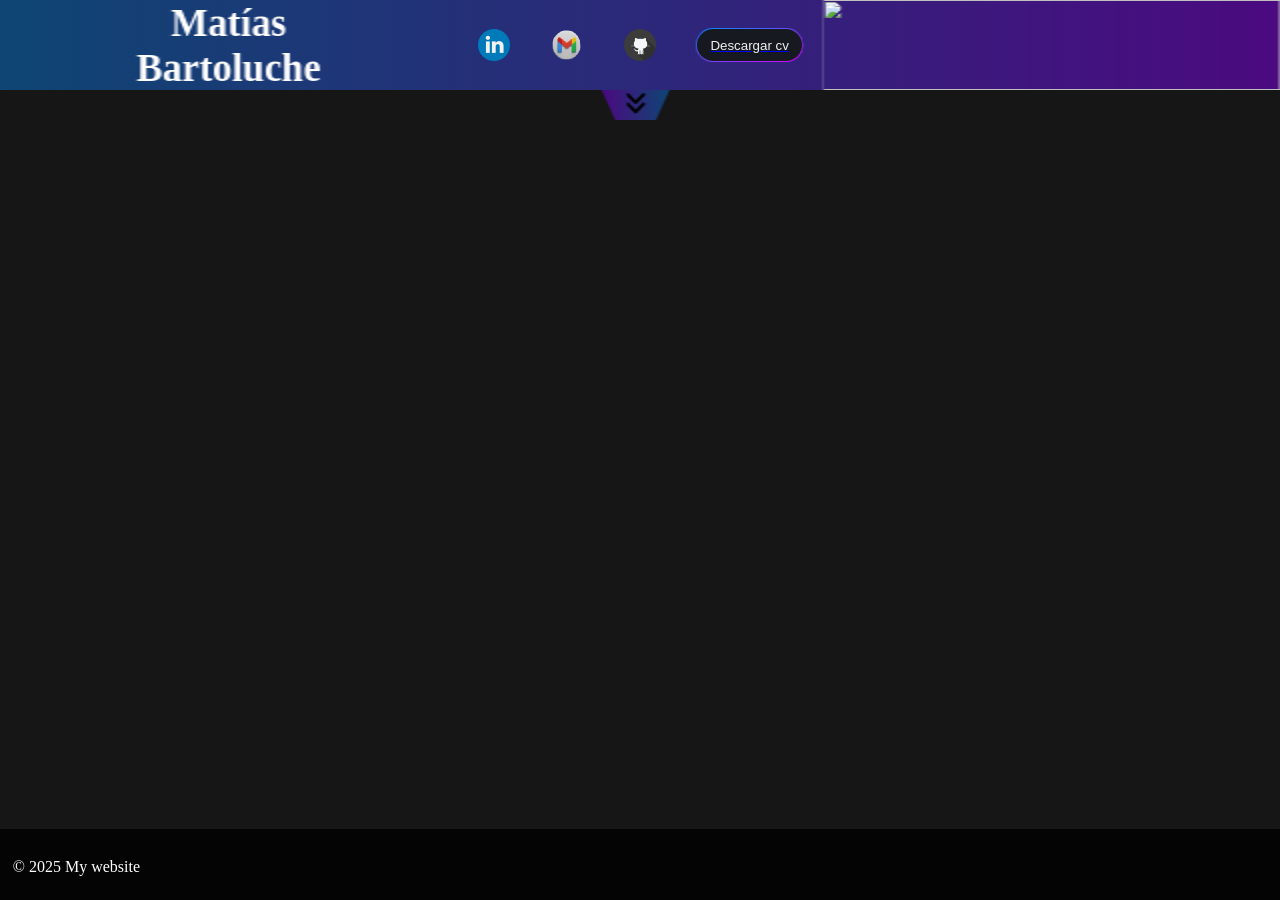
==== pages/info-principal.html @ f9188d18 "Agregando parrafo desafios tecnicos a la pagina info-principal.html" ====
<!DOCTYPE html>

<html>

<head>
    <meta charset="utf-8"/>
    <meta name="viewport" content="width=device-width, initial-scale=1.0"/>
    <link rel="icon" type="image/png" href="../img/dev.png">
    <title>Matiías Bartoluche</title>

    <!-- script necesario para evitar parmadeo de pagina
     y evitar visualizar la animacion del header al recargar pagina-->
    <script>
    (function() {
        const state = localStorage.getItem('pageState');

        if (state === 'open') {
            document.documentElement.classList.add('page-open');
        }
    })();
    </script>

    <link rel="stylesheet" href="../css/style.css">
    <script src="../js/script.js"></script>

    <!--
    <script src="https://cdn.counter.dev/script.js" data-id="0fc0c2cd-15ff-4a20-9af8-517675cfaf17" data-utcoffset="-3"></script>
    -->

    <!-- Supabase -->
    <script src="https://cdn.jsdelivr.net/npm/@supabase/supabase-js@2"></script>
</head>

<body id="body">
    <header-component id="main-header" class="header small-header">
        
    </header-component>

    <div id="toogle-tools"></div>

    <div id="main-container">
        <!--menu vertical -->
        <nav-component page="info-principal" id="main-menu" class="menu">

        </nav-component>

        <div id="section-container">
            <section class="section">
                <info-article class="info-article card-article"
                    title="Descripción"
                    color="bottom-orange"
                    description="Este espacio fue creado con el objetivo de presentar mi perfil, mis conocimientos y los proyectos en los que he trabajado a lo largo de mi formación y desarrollo profesional.<br><br> A continuación, se detallaran los aspectos de cómo fue creada esta página, las tecnologías utilizadas, la arquitectura de software, etc.">
                </info-article>

                <info-article class="info-article card-article"
                    title="Tecnologías"
                    color="bottom-blue"
                    description="La pagina en cuestión fue hecha con THML 5 para la estructura, CSS 3 para aplicar diferentes estilos y Javascript para la interacción con el usuario y algunos manejos de eventos.<br><br> La pagina se encuentra alojada en GitHub Pages, un servicio gratuito que permite publicar sitios web estáticos directamente desde sus repositorios. <br><br>Para la reutilización de la estructura, semántica y contenido de la página se utilizó Webcomponent. Por cada segmento de la pagina (como por ejemplo, cabecera, menú, artículos) se creó un archivo javascript que inserta dinámicamente la estructura que se requiera reutilizar.<br><br>De esta forma, los segmentos de la página se encuentran centralizados y facilita la aplicación de futuros cambios de estructura, contenido y estilos.">
                </info-article>

                <div class="section">
                    <dev-article
                        class="card-article dev-article glow-circle glow-sky"
                        image="../img/html.png"
                        title="HTML 5">
                    </dev-article>

                    <dev-article
                        class="card-article dev-article glow-circle glow-sky"
                        image="../img/css.png"
                        title="CSS 3">
                    </dev-article>

                    <dev-article
                        class="card-article dev-article glow-circle glow-sky"
                        image="../img/javascript.png"
                        title="JavaScript">
                    </dev-article>

                    <dev-article
                        class="card-article dev-article glow-circle glow-sky"
                        image="../img/github.png"
                        title="GitHub">
                    </dev-article>
                </div>

                <info-article class="info-article card-article"
                    title="Arquitectura"
                    color="bottom-sky"
                    description="Las estructuras HTML, los estilos CSS y los comportamientos con JavaScript se encuentran separados en diferentes archivos para facilitar la manipulación y modificación de dichas partes.<br><br>A su vez, los archivos se encuentran separados en diferentes directorios con la finalidad de agrupar archivos con las mismas extensiones en un solo lugar<br><br>El sistema de directorios es el siguiente:<br><br><img src=../img/directorio.png><br><br>index.html : Página principal del proyecto. <br><br>components : Carpeta que contiene los Webcomponent reutilizables para las diferentes paginas. <br><br>css : contiene los archivos de estilos de extensión .css para aplicar estilos a la página. <br><br>docs : carpeta que contiene los archivos descargables desde la pagina, por ejemplo, archivos de extensión .pdf<br><br>img : carpeta que contiene archivos de extensión .png utilizados como recursos para las páginas. <br><br>js :  carpeta que contiene scripts de extensión.js.<br><br>pages : contiene archivos de extensión .html, utilizados para navegar a diferentes contenidos dentro de la página principal.">
                </info-article> 

                <info-article class="info-article card-article"
                    title="Desafíos técnicos"
                    color="bottom-green"
                    description="Un sitio web debe mantener su estructura y estilos para todas sus páginas, la utilización de Webcomponent. Esto es importante ya que evita escribir código HTML una y otra vez en cada página. Webcomponet permite crear etiquetas HTML personalizables, las cuales se puede asignar nombre propio a cada nueva etiqueta como así también definir atributos propios de dichas etiquetas. .<br><br>Uno de los desafíos encontrados en la utilización de Webcomponent es justamente la definición los nombres de las etiquetas para mantener el código HTML de forma semántica y fácil de leer. .<br><br>Otro aspecto a tener en cuenta fueron los atributos personalizables de las etiquetas definidas anteriormente, ya que se tiene que definir qué aspectos del componente serán estáticos y cuales otros serán dinámicos, estos últimos recibirán de forma dinámica los datos y recursos necesarios para su construcción a partir de los atributos a definir.">
                </info-article>  

<!--
                <info-article class="info-article card-article"
                    title="Tecnologías"
                    color="bottom-blue"
                    description="">
                </info-article>                
-->

            </section>
        </div>
    </div>

    <footer class="footer">
        <p>&copy; 2025 My website</p>
    </footer>

    <script type="module" src="../components/header.js"></script>
    <script type="module" src="../components/nav.js"></script>
    <script type="module" src="../components/dev_article.js"></script>
    <script type="module" src="../components/info_article.js"></script>
</body>

</html>
---- css/style.css ----
:root{
    --tran-fast: 0.5s ease all;
    --tran-medium: 1.5s ease all;
    --tran-slow: 3s ease all;
    --black-primary: #161616;
    --black-button: #161a20;
    --black-article: #333;
    --black-transparent: rgba(0, 0, 0, 0.8);
    --white-color: #f0f0f0;
    --border-radius-article: 12px;
}

html {
    scroll-behavior: smooth;
}

body{
    margin: 0;
    width: 100%;
    display: flex;
    flex-wrap: wrap;
    background-color: var(--black-primary);
}

/* ################################### estilos generales ###################################*/

/* botones de linkedin, mail y github */
.social-media-button{
    width: 64px;
    height: 64px;
    border-radius: 50px;
    border: 0;
    position: relative;
    display: flex;
    justify-content: center;
    align-items: center;
    /*transition: width 0.5s ease, height 0.5s ease;*/
}

.social-media-button::after{
    content: '';
    position: absolute;
    height: 107%; /* agrandar width y height para que linear-gradient sobresalga por detras del boton*/
    width: 102%;
    border-radius: 1000px;
    background-image: linear-gradient(to bottom right, #008cff, #e100ff);
    z-index: -1; /* este contenedor aparecera detras del boton */
    opacity: 0;
}

.social-media-button img{
    width: 100%;
    position: relative;
    z-index: 1;
}

.social-media-button:hover::after{
    opacity: 1;
}

/* efectos neon */

.neon-white::after{
    content: '';
    position: absolute;
    height: 107%; /* agrandar width y height para que linear-gradient sobresalga por detras del boton*/
    width: 102%;
    border-radius: 1000px;
    background-image: var(--white-color);
    z-index: -1; /* este contenedor aparecera detras del boton */
    opacity: 0;
}

.neon-white img{
    width: 100%;
    position: relative;
    z-index: 1;
}

.neon-white:hover::after{
    opacity: 1;
}

/* capa superior, botones inicialmente en negro */
.custom-button{
    padding: 1em 2em;
    background-color: var(--black-button);
    border: none;
    color: var(--white-color);
    border-radius: 1000px;
    position: relative;
    display: flex;
    justify-content: center;
    align-items: center;
    transition: width 0.5s ease, height 0.5s ease;
    text-decoration: none;
}

/* capa inferior, para que el boton simule un border con linear-gradient */
.custom-button::after{
    content: '';
    position: absolute;
    height: 107%; /* agrandar width y height para que linear-gradient sobresalga por detras del boton*/
    width: 102%;
    border-radius: 1000px;
    background-image: linear-gradient(to bottom right, #008cff, #e100ff);
    z-index: -1; /* este contenedor aparecera detras del boton */
}

.custom-button:hover{
    z-index: 1; /* para visualizar todo el boton con linear-gradient */
    box-shadow: 40px 0 100px #008cff, -40px 0 100px #e100ff;

}

/* efecto luz neon*/
.light-button:hover{
    box-shadow: 40px 0 100px #008cff, -40px 0 100px #e100ff;
}

/*############################ estilos elementos luminosos ############################*/

.glow-element::after{
    content: "";
    z-index: -1;
    position: absolute;
    width: 100%;
    height: 100%;
    background-color: var(--black-article);
    left: 0;
    top: 0;
    border-radius: 10px;
}

.glow-element::before{
    content: "";
    position: absolute;
    background-image: linear-gradient(45deg ,#ff0000 ,#ff7300 
                                    ,#fffb00 ,#48ff00 ,#00ffd5
                                    ,#002bff ,#ff00c8, #ff0000 );
    top: -2px;
    left: -2px;
    background-size: 600%;
    z-index: -1;
    width: calc(100% + 4px);
    height: calc(100% + 4px);
    filter: blur(8px);
    animation: glowing 20s linear infinite;
    transition: opacity 0.5s ease-in-out;
    border-radius: 10px;
    opacity: 0;
}

@keyframes glowing{
    0%{background-position: 0 0;}
    50%{background-position: 400% 0;}
    100%{background-position: 0 0;}
}

.transparent-element:active::after{
    background: transparent;
}

.transparent-element:active{
    color: #000;
    font-weight: bold;
}

/*################################# estilos elementos glow-red #############################*/

@property --angle{
    syntax: "<angle>";
    initial-value: 0deg;
    inherits: false;
}

/*glow-circle hace alusion a la animacion, gira en circulos*/
/*glow-circle es la clase que deberá adquirir el elemento html*/
.glow-circle::after, .glow-circle::before{
    content: '';
    position: absolute;
    width: 100%;
    height: 100%;
    top: 50%;
    left: 50%;
    translate: -50% -50%; /* centra el cuadro rojo*/
    z-index: -1; /* cuadro rojo por debajo*/
    padding: 3px;
    border-radius: 10px;
    animation: 3s spin linear infinite;
    opacity: 0;
}

@keyframes spin{
    from{
        --angle: 0deg;
    }
    to{
        --angle: 360deg;
    }
}

/*################################### Estilos de diferentes efectos glow ##################*/
/* clases que le dan colores a los bordes de los elementos que adquieran glow-circle*/
/* naranja de una linea de contorno */
.glow-orange:hover::before{
    background-image: conic-gradient(from var(--angle), transparent, orange);
    opacity: 1;
    filter: blur(0.5rem);
}

/* rojo de dos lineas de contorno */
.glow-blue:hover::before{
    background-image: conic-gradient(from var(--angle), transparent, #2294D4, transparent,
                                                        #2294D4, transparent);
    opacity: 1;
    filter: blur(0.5rem);
}

/* celeste de tres lineas de contorno */
.glow-sky:hover::before{
    background-image: conic-gradient(from var(--angle), transparent,#00ffd5, transparent,
                                                        #00ffd5, transparent,#00ffd5, transparent);
    opacity: 1;
    filter: blur(0.5rem);
}

.glow-green:hover::before{
    background-image: conic-gradient(from var(--angle), transparent,#00FF56, transparent,
                                                        #00FF56, transparent,#00FF56,
                                                        transparent, #00FF56);
    opacity: 1;
    filter: blur(0.5rem);
}

.glow-white:hover::before{
    background-image: conic-gradient(from var(--angle), transparent, var(--white-color), transparent,
                                                        var(--white-color), transparent, var(--white-color),
                                                        transparent, var(--white-color));
    opacity: 1;
    filter: blur(0.5rem); 
}

/* multicolor */
.glow-rainbow:hover::before{
    background-image: conic-gradient(from var(--angle) ,#ff0000 ,#ff7300 
                                    ,#fffb00 ,#48ff00 ,#00ffd5
                                    ,#002bff ,#ff00c8, #ff0000 );
    opacity: 1;
    filter: blur(0.5rem);
}

/* efecto luz neon intermitente */
.glow-white-infinite{
    animation: neonWhite 2s infinite;
}

@keyframes neonWhite {
    0%, 100% {
        filter: drop-shadow(0 0 8px white);
    }
    50% {
        filter: drop-shadow(0 0 0px white);
    }
}
/*#################################### estilos para header #################################*/
.header{
    width: 100%;
    height: 100vh;
    color: white;
    z-index: 100;/* situado por arriba de los demas elementos*/
    position: fixed;
    top: 0;
    left: 0;
    background: linear-gradient(to right, #0e4674, #4b0a80);
    transform: scaleY(1);
    transform-origin: top;
    transition: transform 0.6s cubic-bezier(0.65, 0, 0.35, 1);
}

.header-inner{
    transform: scaleY(1);
    transform-origin: top;
    transition: transform 0.6s cubic-bezier(0.65, 0, 0.35, 1);
}



.header-container{
    width: 100%;
    height: 100vh;
    display: flex;
    flex-direction: column;
}

/* contenedor de titulo, subtitulo y botones de redes sociales */
.title{
    width: 100%;
    height: 40vh;
    flex: 1 1 50%; /* Base 50%, crece y se achica */
    display: flex;
    flex-direction: column;
    justify-content: space-evenly;
} 

.title h1 {
    font-size: 3em;
    margin: 0;
    width: 100%;
    text-align: center;
}

.title h2 {
    font-size: 1.5em;
    margin: 0.5em 0 0;
    width: 100%;
    text-align: center;
}

/* contenedor de botones */
.contact-buttons{
    width: 50%;
    height: 10vh;
    display: flex;
    flex-direction: row;
    justify-content: space-evenly;
    align-items: center;
    transition: none;
}

/* contenedor de imagen */
.image-header{
    width: 100%;
    height: 45vh;
    flex: 1 1 50%; /* Base 50%, crece y se achica */
}

.image-header img {
    width: 100%;
    height: 100%;
    object-fit: cover; /* Ajusta la imagen para llenar su contenedor */
}

/* contenedor botones de redes sociales */
.button-container{
    width: 100%;
}

/* contewnedor de los botones de abrir y cerrar pagina */
.trapecio-wrapper{
    position: relative;
    left: 47%;
    width: 10%;
    height: 5%;
}

/* estilos aplicados al boton */
.open-page, .close-page {
    z-index: 0;
    border: none;
    padding: 0 25px 0 25px;
    color: white;
    font-size: 18px;
    font-weight: bold;
    text-align: center;
    cursor: pointer;
    border: none;
    background: linear-gradient(to left, #0e4674, #4b0a80);
}

/* boton forma trapecio */
.open-page{
    position: relative;
    clip-path: polygon(20% 0%, 80% 0%, 100% 100%, 0% 100%);
}

/* boton forma trapecio invertido */
.close-page{
    position: relative;
    clip-path: polygon(0% 0%, 100% 0%, 80% 100%, 20% 100%);
}

/* visualizacion y ubicacion del boton abrir pagina */
#trapecio-open{
    bottom: 0;
}

/* boton cerrar oculto */
#trapecio-close{
    display: none;
    bottom: 0;
}

#trapecio-close img{
    height: 25px;
}

/* ####################### estilos para header cuando se abre la persiana #################### */

/* cuando el header se achica */
.header.small-header .header-inner{
    transform: scaleY(10); /* inverso de 0.1 */
}

/* ocultar boton de abrir pagina*/
.header.small-header #trapecio-open{
    display: none;
}

/* mostrar boton cerrar pagina */
.header.small-header #trapecio-close{
    display: block;
}

/* animaciones del header, agrega clase ".small-header" desde js y cambia estilos */ 
.header.small-header{
    transform: scaleY(0.1); /* equivalente visual a 10vh */
    flex-direction: row;
    flex-wrap: wrap;
}

.header.small-header .header-container{
    height: 10vh;
    display: flex;
    flex-direction: row;
}

.header.small-header .title{
    width: 30%;
    height: 10vh;
    align-items: center;
    font-size: small;
}

.header.small-header .title h1{
    width: 60%;
    max-height: fit-content;
}

.header.small-header .title h2{
    display: none;
}

.header.small-header .contact-buttons{
    transition: none;
    width: 40%;
    display: flex;
    flex-wrap: wrap;
    justify-content: space-around;
    align-content: space-around;
}

.header.small-header .social-media-button{
    width: 32px;
    height: 32px;
}

.header.small-header #cv{
    height: 32px;
    padding: 1em;
}

.header.small-header .image-header{
    width: 30%;
    height: 10vh;
}

/* ############################ estilos parte central de la pagina ######################### */

/* contenedor central*/
#main-container{
    width: 100%;
    height: auto;
    position: relative;
    top: 10vh;
    left: 0;
    padding-bottom: 10vh; /* 5% del alto del footer + 1% del padding superior e inferior del footer + 1% para separarlo un poco mas*/
    display: none;
}

/* agrandar la parte principal */
#main-container.expand{
    display: block;
}

/* menu vertical de navegacion*/
.menu{
    width: 100%;
    min-height: 5vh;
    display: flex;
    flex-wrap: wrap;
    align-content: center;
    background-color: var(--black-transparent);
    position: sticky;
    top: 10vh;
    padding-top: 2vh;
    margin: 0;
    z-index: 90;
}

.menu ul{
    width: 100%;
    margin: 0;
    padding: 0;
    display: flex;
    flex-wrap: wrap;
    list-style: none;
    justify-content: space-around;
    align-items: center;
}

.menu ul li{
    text-align: center;
    list-style: none;
    margin: 0;
    padding: 0;
    display: flex;
}

.menu ul li:hover{
    background-color: #223755;
}

.menu ul li a{
    position: relative;
    display: flex;
    justify-content: center;
    align-items: center;
    width: 100%;
    height: 100%;
    padding: 10px 20px;
    color: var(--white-color);
    text-decoration: none;
}

.menu ul li a::after {
    content: "";
    position: absolute;
    bottom: 0;
    left: 50%;
    width: 0%;
    height: 2px;
    background-color: var(--white-color);
    transition: width 0.3s ease;
    transform: translateX(-50%);
}

.menu ul li a:hover::after {
    width: 100%;
}

#section-container{
    width: 100%;
}

/* seccion principal */
.section{
    width: 100%;
    display: flex;
    flex-wrap: wrap;
    justify-content: space-evenly;
    align-items: stretch;
    scroll-margin-top: 10vh;
    padding-top: 4vh;
}

.section h1{
    width: 100%;
    text-align: center;
    color: #f0f0f0;
}

/*################################ card-article styles ######################*/

/* estilos para las standar-article */
standar-article{
    width: 29%;
    padding: 1%;
    margin: 1%;
}

/* estilos que utilizaran todos los article */
.card-article{
    background-color: var(--black-article);
    border-radius: var(--border-radius-article);
    color: var(--white-color);
    position: relative;
    display: flex;
    flex-wrap: wrap;
    justify-content: space-evenly;
    align-items: center;
}

.card-article h2{
    width: 100%;
    text-align: center;
}

.info-container{
    width: 100%;
    display: flex;
    flex-wrap: wrap;
    align-items: center;
}

.info-container img{
    width: 28%;
    padding: 1%;
    height: fit-content;
}

.info-container p{
    width: 68%;
    margin: 1%;
    text-align: justify;
}

.info-container h3{
    font-size: medium;
    width: 68%;
    margin: 1%;
    text-align: center;
}

/* estilos articulos de skills */
.dev-article{
    flex-direction: column;
    justify-content: center;
    width: 128px;
    position: relative;
    margin: 1%;
    padding: 1%;
}

.dev-article p{
    text-align: center;
}

/* estilos articulos de proyectos */
.card-proyect{
    width: 30%;
    background-color: var(--black-article);
    border-radius: var(--border-radius-article);
    color: var(--white-color);
    margin: 1%;
    position: relative;
    display: flex;
    flex-wrap: wrap;
    align-items: start;
    justify-content: center;
}

.card-proyect .img-content{
    width: 100%;
    padding-bottom: 1em;
    margin: 0;
}

.card-proyect .img-content img{
    width: 100%;
    height: 230px;
    border-radius: var(--border-radius-article) var(--border-radius-article) 0 0; /* esquinas superiores redondeadas*/
}

.card-proyect h2{
    width: 100%;
    text-align: center;
    margin: 0;
}

.card-proyect p{
    width: 100%;
    margin: 0;
    padding: 1em;
    text-align: justify;
}

/* estilos para el div que contiene los keyworld referentes a las tecnologias del proyecto */
.keyworlds{
    width: 100%;
    display: flex;
    flex-wrap: wrap;
    justify-content: space-around;
    margin-bottom: 2%;
}

.keyworlds .keys{
    width: 27%;
}

.keyworlds p{
    width: auto;
    padding: 1%;
    margin-top: 1%;
    text-align: center;
    border-radius: 5px;
}

.html{
    background-color: #F54927;
}

.css{
    background-color: #27B0F5;
    color: #000;
}

.javascript{
    background-color: #CBF73E;
    color: #000;
}

/* contenedor de botones del articulo de proyecto*/
.proyect-buttons{
    width: 100%;
    display: flex;
    flex-wrap: wrap;
    justify-content: space-around;
    padding-bottom: 1em;
}

/* aplicado a cada boton del articulo de proyecto */
.proyect-buttons a{
    width: 30%;
    display: flex;
    flex-wrap: wrap;
    align-items: center;
    border-radius: 20px;
    padding: 1%;
    background-color: var(--black-button);
    cursor: pointer;
}

/* aplicado al icono del boton */
.proyect-buttons a img{
    width: 30%; /* ancho necesaro para que el <p> pueda ubicarse a la derecha */
    max-width: 32px; /* ancho maximo */
}

/* aplicado al texto del boton */
.proyect-buttons a p{
    width: 70%;
    padding: 0;
    text-align: center;
}

/* estilos para articulos informativos */
.info-article{
    width: 80%;
    padding: 1%;
    margin: 1%;
}

.info-article h1{
    margin-bottom: 0;
    text-align: left;
}

.info-article img{
  display: block;
  margin-left: auto;
  margin-right: auto;
  width: 30%; /* Ajusta el tamaño según necesites */
}

/* estilos de colores para el subrayyadode titulos, primero debe usarse
    .bottom-color y luego .neon-bottom
*/
.bottom-orange{
    background: linear-gradient(90deg, #fccc74, #ff7300 , #fccc74, #ff7300);
}

.bottom-blue{
    background: linear-gradient(90deg, #2294D4, #006097 , #2294D4, #006097);
}

.bottom-sky{
    background: linear-gradient(90deg, #00ffd5, #00705e , #00ffd5, #00705e);
}

.bottom-green{
    background: linear-gradient(90deg, #00FF56, #009431 , #00FF56, #009431);
}

.bottom-white{
    background: linear-gradient(90deg, #fccc74, #ffffff , #fccc74, #ffffff);
}

.neon-bottom{
    width: 100%;
    height: 5px;
    margin: 0;
    padding: 0;
    border-radius: 5px;
    background-size: 300% 100%;
    animation: neonBottom 3s linear infinite;
}

@keyframes neonBottom{
  0% {background-position: 0% 0;}
  100% {background-position: 100% 0;}
}

/* estils para la pagina warning.html */
.warning-article{
    width: 50%;
}

.warning-article img{
    width: 25%;
}

.warning-article p{
    width: 100%;
    font-size: large;
    text-align: center;
}

.warning-article a{
    padding: 0;
    margin: 0;
    width: 50%;
}

/* ############################# estilos para el formulario de comentarios ################## */
.comment-container{
    width: 80%;
    color: var(--white-color);
    display: flex;
    flex-wrap: wrap;
    justify-content: space-between;
}

.comment-container h2{
    width: 100%;
}

.form-comment{
    width: 100%;
    display: flex;
    flex-wrap: wrap;
    justify-content: space-between;
    align-items: center;
    background-color: var(--black-article);
    border-radius: 20px;
    padding: 1%;
    z-index: 0;
}

.form-comment label, .form-comment input, .form-comment textarea{
    margin: 1%;
    border-radius: 10px;
}

.new-comment{
    width: 70%;
    height: 50px;
}

.comments{
    width: 100%;
}

.comment{
    margin-top: 1%;
    margin-bottom: 1%;
    display: flex;
    flex-wrap: wrap;
    border-radius: var(--border-radius-article);
}

.par{
    background-color: var(--black-article);
}

.comment img{
    width: 20%;
}

.content{
    width: 80%;
}

.user-info{
    width: 100%;
    display: flex;
    flex-wrap: wrap;
    justify-content: space-between;
}

.user-info p{
    text-align: center;
}

.text-comment{
    width: 98%;
    padding: 1%;
}

/* ################################ estilos footer ################################# */
.footer{
    width: 100%;
    height: 5vh;
    background-color: var(--black-transparent);
    color: white;
    margin: 0;
    padding: 1%;
    position: fixed;
    bottom: 0;
    z-index: 90;
}
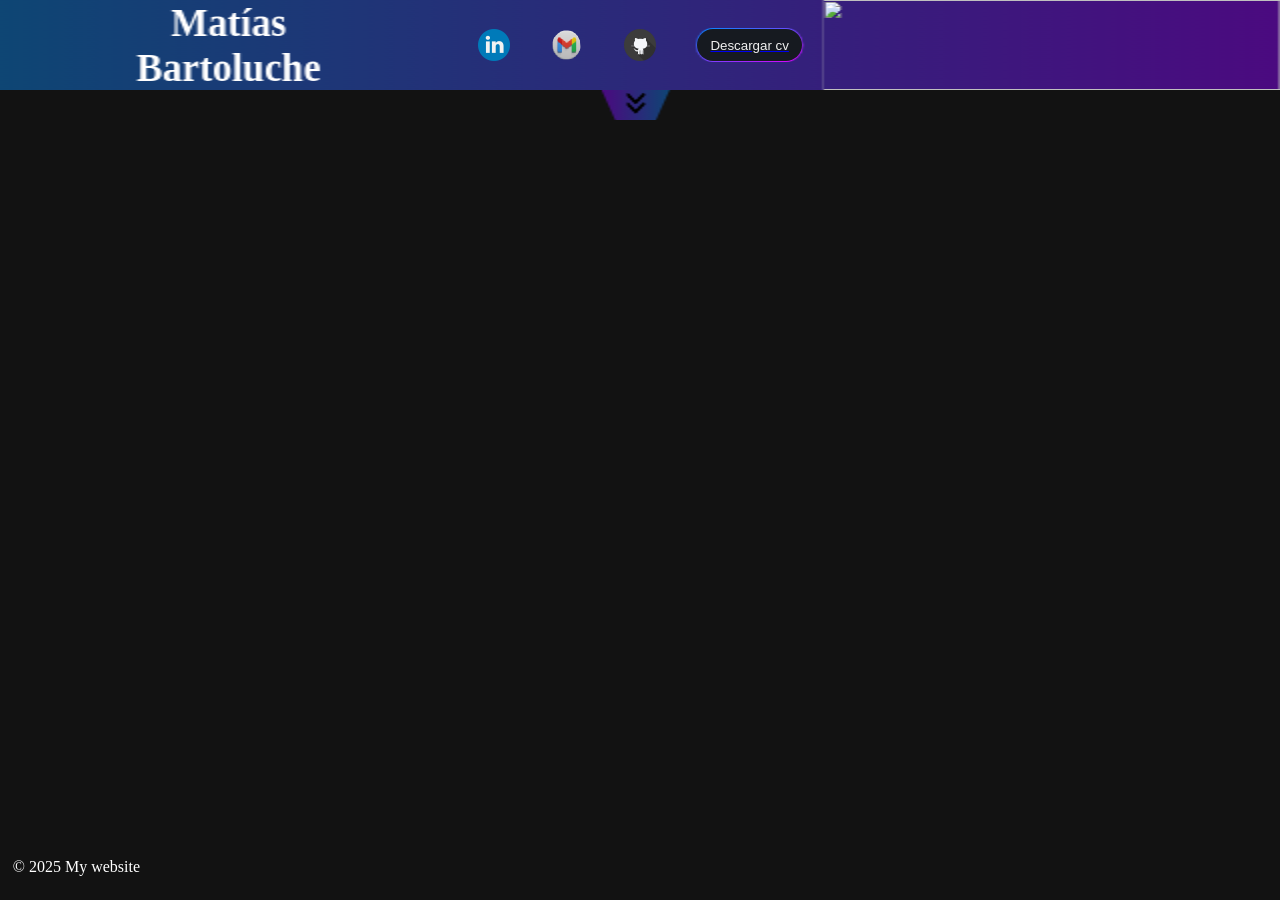
==== commit f2706769: "Aplicando el component toggle-switch en la pagina info-principal-html" ====
--- a/pages/info-principal.html
+++ b/pages/info-principal.html
@@ -36,74 +36,80 @@
         
     </header-component>
 
-    <div id="toogle-tools"></div>
-
     <div id="main-container">
         <!--menu vertical -->
-        <nav-component page="info-principal" id="main-menu" class="menu">
+        <nav-component
+            page="info-principal"
+            id="main-menu" class="menu"
+            links='[{"name": "Descripción" ,"link": "#descripcion"},
+                    {"name": "Tecnologías" ,"link": "#tecnologias"},
+                    {"name": "Arquitectura" ,"link": "#arquitectura"},
+                    {"name": "Desafíos técnicos" ,"link": "#desafios"},
+                    {"name": "Aprendizaje" ,"link": "#aprendizaje"},
+                    {"name": "Página principal" ,"link": "../index.html"}]'>
+        </nav-component>
 
-        </nav-component>
+        <div class="tools">
+            <div class="div-toggle">
+                <toggle-switch class="dark-toggle" type="dark">
+                    
+                </toggle-switch>
+            </div>
+        </div>
 
         <div id="section-container">
             <section class="section">
-                <info-article class="info-article card-article"
+                <info-article class="info-article card-article" id="descripcion"
                     title="Descripción"
                     color="bottom-orange"
                     description="Este espacio fue creado con el objetivo de presentar mi perfil, mis conocimientos y los proyectos en los que he trabajado a lo largo de mi formación y desarrollo profesional.<br><br> A continuación, se detallaran los aspectos de cómo fue creada esta página, las tecnologías utilizadas, la arquitectura de software, etc.">
                 </info-article>
 
-                <info-article class="info-article card-article"
+                <info-article class="info-article card-article" id="tecnologias"
                     title="Tecnologías"
                     color="bottom-blue"
                     description="La pagina en cuestión fue hecha con THML 5 para la estructura, CSS 3 para aplicar diferentes estilos y Javascript para la interacción con el usuario y algunos manejos de eventos.<br><br> La pagina se encuentra alojada en GitHub Pages, un servicio gratuito que permite publicar sitios web estáticos directamente desde sus repositorios. <br><br>Para la reutilización de la estructura, semántica y contenido de la página se utilizó Webcomponent. Por cada segmento de la pagina (como por ejemplo, cabecera, menú, artículos) se creó un archivo javascript que inserta dinámicamente la estructura que se requiera reutilizar.<br><br>De esta forma, los segmentos de la página se encuentran centralizados y facilita la aplicación de futuros cambios de estructura, contenido y estilos.">
                 </info-article>
 
                 <div class="section">
-                    <dev-article
-                        class="card-article dev-article glow-circle glow-sky"
+                    <dev-article class="card-article dev-article glow-circle glow-sky"
                         image="../img/html.png"
                         title="HTML 5">
                     </dev-article>
 
-                    <dev-article
-                        class="card-article dev-article glow-circle glow-sky"
+                    <dev-article class="card-article dev-article glow-circle glow-sky"
                         image="../img/css.png"
                         title="CSS 3">
                     </dev-article>
 
-                    <dev-article
-                        class="card-article dev-article glow-circle glow-sky"
+                    <dev-article class="card-article dev-article glow-circle glow-sky"
                         image="../img/javascript.png"
                         title="JavaScript">
                     </dev-article>
 
-                    <dev-article
-                        class="card-article dev-article glow-circle glow-sky"
+                    <dev-article class="card-article dev-article glow-circle glow-sky"
                         image="../img/github.png"
                         title="GitHub">
                     </dev-article>
                 </div>
 
-                <info-article class="info-article card-article"
+                <info-article class="info-article card-article" id="arquitectura"
                     title="Arquitectura"
                     color="bottom-sky"
                     description="Las estructuras HTML, los estilos CSS y los comportamientos con JavaScript se encuentran separados en diferentes archivos para facilitar la manipulación y modificación de dichas partes.<br><br>A su vez, los archivos se encuentran separados en diferentes directorios con la finalidad de agrupar archivos con las mismas extensiones en un solo lugar<br><br>El sistema de directorios es el siguiente:<br><br><img src=../img/directorio.png><br><br>index.html : Página principal del proyecto. <br><br>components : Carpeta que contiene los Webcomponent reutilizables para las diferentes paginas. <br><br>css : contiene los archivos de estilos de extensión .css para aplicar estilos a la página. <br><br>docs : carpeta que contiene los archivos descargables desde la pagina, por ejemplo, archivos de extensión .pdf<br><br>img : carpeta que contiene archivos de extensión .png utilizados como recursos para las páginas. <br><br>js :  carpeta que contiene scripts de extensión.js.<br><br>pages : contiene archivos de extensión .html, utilizados para navegar a diferentes contenidos dentro de la página principal.">
                 </info-article> 
 
-                <info-article class="info-article card-article"
+                <info-article class="info-article card-article" id="desafios"
                     title="Desafíos técnicos"
                     color="bottom-green"
                     description="Un sitio web debe mantener su estructura y estilos para todas sus páginas, la utilización de Webcomponent. Esto es importante ya que evita escribir código HTML una y otra vez en cada página. Webcomponet permite crear etiquetas HTML personalizables, las cuales se puede asignar nombre propio a cada nueva etiqueta como así también definir atributos propios de dichas etiquetas. .<br><br>Uno de los desafíos encontrados en la utilización de Webcomponent es justamente la definición los nombres de las etiquetas para mantener el código HTML de forma semántica y fácil de leer. .<br><br>Otro aspecto a tener en cuenta fueron los atributos personalizables de las etiquetas definidas anteriormente, ya que se tiene que definir qué aspectos del componente serán estáticos y cuales otros serán dinámicos, estos últimos recibirán de forma dinámica los datos y recursos necesarios para su construcción a partir de los atributos a definir.">
                 </info-article>  
 
-<!--
-                <info-article class="info-article card-article"
-                    title="Tecnologías"
-                    color="bottom-blue"
-                    description="">
-                </info-article>                
--->
-
+                <info-article class="info-article card-article" id="aprendizaje"
+                    title="Aprendizaje"
+                    color="bottom-white"
+                    description="Este proyecto me permitió aplicar y ampliar mi criterio sobre UI (user interface) y UX (user experience). La navegabilidad de la pagina, sus estructuras y sus paletas de colores.<br><br>Amplar conocimientos y utilización de repositorios como GitHub, permitiendo dividir el proyecto en diferentes branch para trabajar de forma separada los aspectos del proyecto.<br><br>También permitió aplicar y comprender la utilización de Webcomponent, permitiendo que el proyecto sea mas modular, escalable y mantenible.">
+                </info-article> 
             </section>
         </div>
     </div>
@@ -114,6 +120,7 @@
 
     <script type="module" src="../components/header.js"></script>
     <script type="module" src="../components/nav.js"></script>
+    <script type="module" src="../components/toggle_switch.js"></script>
     <script type="module" src="../components/dev_article.js"></script>
     <script type="module" src="../components/info_article.js"></script>
 </body>
--- a/css/style.css
+++ b/css/style.css
@@ -5,11 +5,40 @@
     --black-primary: #161616;
     --black-button: #161a20;
     --black-article: #333;
-    --black-transparent: rgba(0, 0, 0, 0.8);
+
     --white-color: #f0f0f0;
     --border-radius-article: 12px;
 }
 
+/* estilos pagina dark */
+.dark-theme {
+    --background-color: #121212;
+    --text-color: white;
+    --background-nav: #000000cc;
+    --background-toggle : white;
+    --toggle-color: black;
+    --background-article: #333;
+    --text-article: white;
+    --text-h1: white;
+}
+
+/* estilos pagina light */
+.light-theme {
+    --background-color: #d8d8d8;
+    --text-color: black;
+    --background-nav: #000000;
+    --background-toggle : #000000cc;
+    --toggle-color: white;
+    --background-article: #5c5c5c;
+    --text-article: white;
+    --text-h1: black;
+}
+
+/* sombreado para artiuculos em modo light */
+.light-theme .card-article{
+    box-shadow: 0px 8px 16px rgba(0, 0, 0, 1);
+}
+
 html {
     scroll-behavior: smooth;
 }
@@ -19,7 +48,8 @@
     width: 100%;
     display: flex;
     flex-wrap: wrap;
-    background-color: var(--black-primary);
+    background-color: var(--background-color);
+    color: var(--text-color);
 }
 
 /* ################################### estilos generales ###################################*/
@@ -483,6 +513,24 @@
     display: block;
 }
 
+/* ############################ estilos parte central de la pagina ######################### */
+
+/* contenedor central*/
+#main-container{
+    width: 100%;
+    height: auto;
+    position: relative;
+    top: 10vh;
+    left: 0;
+    padding-bottom: 10vh; /* 5% del alto del footer + 1% del padding superior e inferior del footer + 1% para separarlo un poco mas*/
+    transition: all 0.5s ease;
+    display: none;
+}
+
+#main-container.animated-container{
+    display: block;
+}
+
 /* menu vertical de navegacion*/
 .menu{
     width: 100%;
@@ -490,7 +538,7 @@
     display: flex;
     flex-wrap: wrap;
     align-content: center;
-    background-color: var(--black-transparent);
+    background-color: var(--background-nav);
     position: sticky;
     top: 10vh;
     padding-top: 2vh;
@@ -549,6 +597,108 @@
     width: 100%;
 }
 
+
+/*############################# estilos para la seccion toogle y paleta de colores ######### */
+.tools{
+    width: 40%;
+    margin-left: auto;
+    display: flex;
+    flex-wrap: wrap;
+    position: sticky;
+    top: 17%;
+    right: 0;
+    background: transparent;
+    z-index: 90;
+}
+
+.div-toogle, .div-dalton{
+    width: 100%;
+    display: flex;
+    justify-content: center;
+}
+
+.div-toogle div{
+    width: 50%;
+    display: flex;
+    justify-content: center;
+}
+
+/* etilos para label class switch */
+.switch{
+    position: relative;
+    display: inline-block;
+    width: 80px;
+    height: 40px;
+    background-color: var(--background-toggle);
+    border-radius: 40px;
+    cursor: pointer;
+    display: flex;
+}
+/* luego de presionar el switch */
+.switch::after{
+    content: '';
+    position: absolute;
+    width: 30px;
+    height: 30px;
+    background-color: var(--toggle-color);
+    border-radius: 30px;
+    left: 5px;
+    top: 5px;
+    transition: all 0.5s;
+}
+
+/* aplica a cualquier checkbox relacionado conun label class switch */
+input[type='checkbox']:checked + .switch::after{
+    transform: translateX(40px); /* desliza el circulo al otro extremo */
+    background-color: var(--toggle-color);
+}
+
+input[type='checkbox']:checked + .switch{
+    background-color: var(--background-toggle); /* cambia el color del switch */
+}
+
+/* oculta la caja de seleccion del checkbox */
+.offscreen{
+    display: none;
+}
+
+svg{
+    width: 30px;
+    padding: 5px;
+}
+
+.sun-toggle{
+    fill: var(--toggle-color);
+}
+
+.moon-toggle{
+    fill: var(--toggle-color);
+}
+
+.div-dalton div{
+    width: 33%;
+    margin: 0;
+    padding: 0;
+    display: flex;
+    justify-content: center;
+}
+
+.protanopia{
+    background-color: #DDAA33;
+    color:#004488;
+}
+
+.deuteranopia{
+    background-color: #058ed9;
+    color: #ff934f;
+}
+
+.tritanopia{
+    background-color: #D55E00;
+    color: #009E73;
+}
+
+
 #section-container{
     width: 100%;
 }
@@ -567,7 +717,7 @@
 .section h1{
     width: 100%;
     text-align: center;
-    color: #f0f0f0;
+    color: var(--text-h1);
 }
 
 /*################################ card-article styles ######################*/
@@ -581,14 +731,18 @@
 
 /* estilos que utilizaran todos los article */
 .card-article{
-    background-color: var(--black-article);
+    background-color: var(--background-article);
     border-radius: var(--border-radius-article);
-    color: var(--white-color);
+    color: var(--text-article);
     position: relative;
     display: flex;
     flex-wrap: wrap;
     justify-content: space-evenly;
     align-items: center;
+}
+
+.card-article h1{
+    color: var(--text-article);
 }
 
 .card-article h2{
@@ -749,6 +903,7 @@
     width: 80%;
     padding: 1%;
     margin: 1%;
+    scroll-margin-top: 18vh;
 }
 
 .info-article h1{
@@ -783,7 +938,7 @@
 }
 
 .bottom-white{
-    background: linear-gradient(90deg, #fccc74, #ffffff , #fccc74, #ffffff);
+    background: linear-gradient(90deg, #494949, #ffffff , #494949, #ffffff);
 }
 
 .neon-bottom{
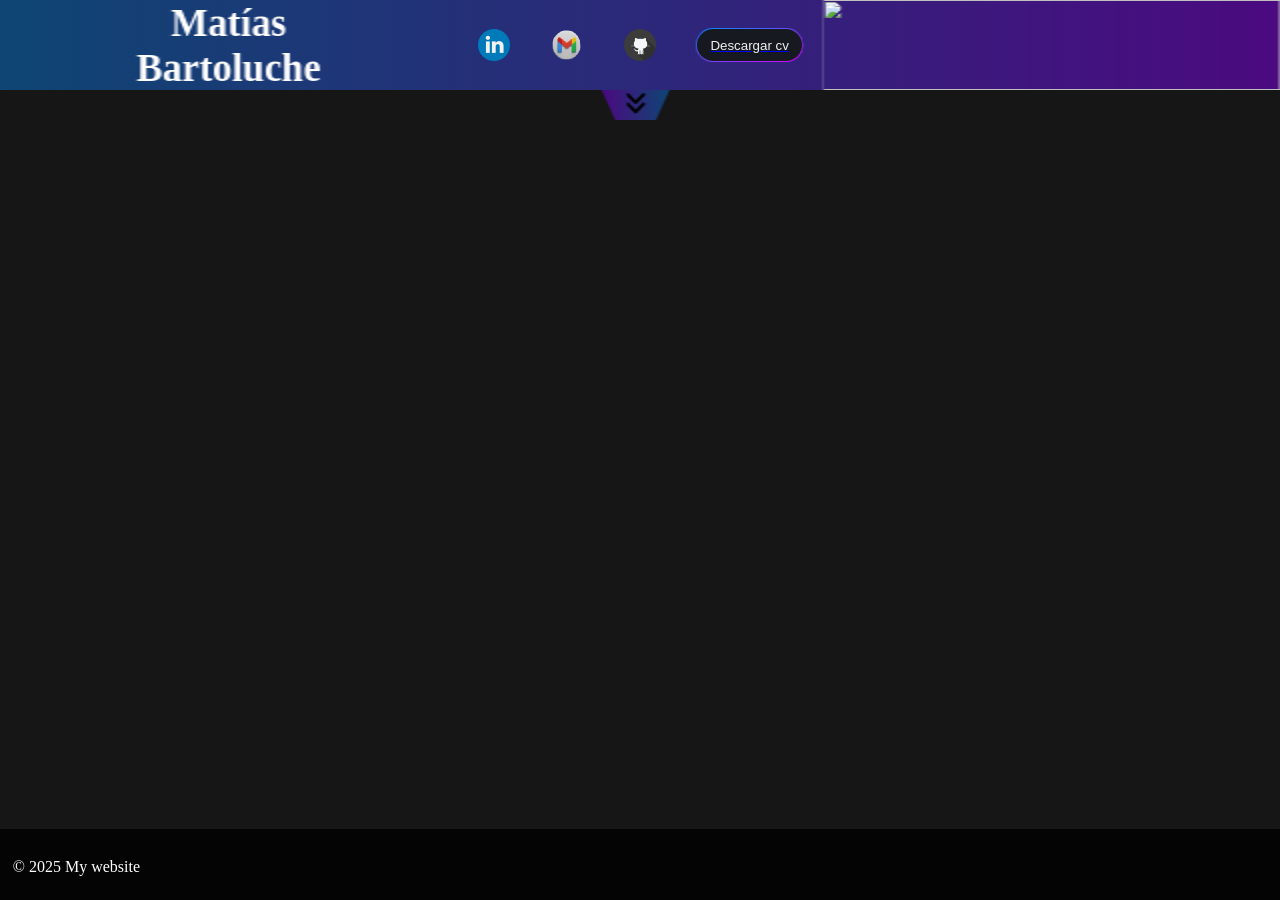
==== commit f4a88d96: "Agregando estilos al div dev-section de las paginas de detalles de cada proyecto" ====
--- a/pages/info-principal.html
+++ b/pages/info-principal.html
@@ -36,6 +36,8 @@
         
     </header-component>
 
+    <div id="toogle-tools"></div>
+
     <div id="main-container">
         <!--menu vertical -->
         <nav-component
@@ -48,14 +50,6 @@
                     {"name": "Aprendizaje" ,"link": "#aprendizaje"},
                     {"name": "Página principal" ,"link": "../index.html"}]'>
         </nav-component>
-
-        <div class="tools">
-            <div class="div-toggle">
-                <toggle-switch class="dark-toggle" type="dark">
-                    
-                </toggle-switch>
-            </div>
-        </div>
 
         <div id="section-container">
             <section class="section">
@@ -71,7 +65,7 @@
                     description="La pagina en cuestión fue hecha con THML 5 para la estructura, CSS 3 para aplicar diferentes estilos y Javascript para la interacción con el usuario y algunos manejos de eventos.<br><br> La pagina se encuentra alojada en GitHub Pages, un servicio gratuito que permite publicar sitios web estáticos directamente desde sus repositorios. <br><br>Para la reutilización de la estructura, semántica y contenido de la página se utilizó Webcomponent. Por cada segmento de la pagina (como por ejemplo, cabecera, menú, artículos) se creó un archivo javascript que inserta dinámicamente la estructura que se requiera reutilizar.<br><br>De esta forma, los segmentos de la página se encuentran centralizados y facilita la aplicación de futuros cambios de estructura, contenido y estilos.">
                 </info-article>
 
-                <div class="section">
+                <div class="dev-section">
                     <dev-article class="card-article dev-article glow-circle glow-sky"
                         image="../img/html.png"
                         title="HTML 5">
@@ -120,7 +114,6 @@
 
     <script type="module" src="../components/header.js"></script>
     <script type="module" src="../components/nav.js"></script>
-    <script type="module" src="../components/toggle_switch.js"></script>
     <script type="module" src="../components/dev_article.js"></script>
     <script type="module" src="../components/info_article.js"></script>
 </body>
--- a/css/style.css
+++ b/css/style.css
@@ -5,40 +5,11 @@
     --black-primary: #161616;
     --black-button: #161a20;
     --black-article: #333;
-
+    --black-transparent: rgba(0, 0, 0, 0.8);
     --white-color: #f0f0f0;
     --border-radius-article: 12px;
 }
 
-/* estilos pagina dark */
-.dark-theme {
-    --background-color: #121212;
-    --text-color: white;
-    --background-nav: #000000cc;
-    --background-toggle : white;
-    --toggle-color: black;
-    --background-article: #333;
-    --text-article: white;
-    --text-h1: white;
-}
-
-/* estilos pagina light */
-.light-theme {
-    --background-color: #d8d8d8;
-    --text-color: black;
-    --background-nav: #000000;
-    --background-toggle : #000000cc;
-    --toggle-color: white;
-    --background-article: #5c5c5c;
-    --text-article: white;
-    --text-h1: black;
-}
-
-/* sombreado para artiuculos em modo light */
-.light-theme .card-article{
-    box-shadow: 0px 8px 16px rgba(0, 0, 0, 1);
-}
-
 html {
     scroll-behavior: smooth;
 }
@@ -48,8 +19,7 @@
     width: 100%;
     display: flex;
     flex-wrap: wrap;
-    background-color: var(--background-color);
-    color: var(--text-color);
+    background-color: var(--black-primary);
 }
 
 /* ################################### estilos generales ###################################*/
@@ -513,24 +483,6 @@
     display: block;
 }
 
-/* ############################ estilos parte central de la pagina ######################### */
-
-/* contenedor central*/
-#main-container{
-    width: 100%;
-    height: auto;
-    position: relative;
-    top: 10vh;
-    left: 0;
-    padding-bottom: 10vh; /* 5% del alto del footer + 1% del padding superior e inferior del footer + 1% para separarlo un poco mas*/
-    transition: all 0.5s ease;
-    display: none;
-}
-
-#main-container.animated-container{
-    display: block;
-}
-
 /* menu vertical de navegacion*/
 .menu{
     width: 100%;
@@ -538,7 +490,7 @@
     display: flex;
     flex-wrap: wrap;
     align-content: center;
-    background-color: var(--background-nav);
+    background-color: var(--black-transparent);
     position: sticky;
     top: 10vh;
     padding-top: 2vh;
@@ -597,108 +549,6 @@
     width: 100%;
 }
 
-
-/*############################# estilos para la seccion toogle y paleta de colores ######### */
-.tools{
-    width: 40%;
-    margin-left: auto;
-    display: flex;
-    flex-wrap: wrap;
-    position: sticky;
-    top: 17%;
-    right: 0;
-    background: transparent;
-    z-index: 90;
-}
-
-.div-toogle, .div-dalton{
-    width: 100%;
-    display: flex;
-    justify-content: center;
-}
-
-.div-toogle div{
-    width: 50%;
-    display: flex;
-    justify-content: center;
-}
-
-/* etilos para label class switch */
-.switch{
-    position: relative;
-    display: inline-block;
-    width: 80px;
-    height: 40px;
-    background-color: var(--background-toggle);
-    border-radius: 40px;
-    cursor: pointer;
-    display: flex;
-}
-/* luego de presionar el switch */
-.switch::after{
-    content: '';
-    position: absolute;
-    width: 30px;
-    height: 30px;
-    background-color: var(--toggle-color);
-    border-radius: 30px;
-    left: 5px;
-    top: 5px;
-    transition: all 0.5s;
-}
-
-/* aplica a cualquier checkbox relacionado conun label class switch */
-input[type='checkbox']:checked + .switch::after{
-    transform: translateX(40px); /* desliza el circulo al otro extremo */
-    background-color: var(--toggle-color);
-}
-
-input[type='checkbox']:checked + .switch{
-    background-color: var(--background-toggle); /* cambia el color del switch */
-}
-
-/* oculta la caja de seleccion del checkbox */
-.offscreen{
-    display: none;
-}
-
-svg{
-    width: 30px;
-    padding: 5px;
-}
-
-.sun-toggle{
-    fill: var(--toggle-color);
-}
-
-.moon-toggle{
-    fill: var(--toggle-color);
-}
-
-.div-dalton div{
-    width: 33%;
-    margin: 0;
-    padding: 0;
-    display: flex;
-    justify-content: center;
-}
-
-.protanopia{
-    background-color: #DDAA33;
-    color:#004488;
-}
-
-.deuteranopia{
-    background-color: #058ed9;
-    color: #ff934f;
-}
-
-.tritanopia{
-    background-color: #D55E00;
-    color: #009E73;
-}
-
-
 #section-container{
     width: 100%;
 }
@@ -717,7 +567,7 @@
 .section h1{
     width: 100%;
     text-align: center;
-    color: var(--text-h1);
+    color: #f0f0f0;
 }
 
 /*################################ card-article styles ######################*/
@@ -731,18 +581,14 @@
 
 /* estilos que utilizaran todos los article */
 .card-article{
-    background-color: var(--background-article);
+    background-color: var(--black-article);
     border-radius: var(--border-radius-article);
-    color: var(--text-article);
+    color: var(--white-color);
     position: relative;
     display: flex;
     flex-wrap: wrap;
     justify-content: space-evenly;
     align-items: center;
-}
-
-.card-article h1{
-    color: var(--text-article);
 }
 
 .card-article h2{
@@ -918,7 +764,7 @@
   width: 30%; /* Ajusta el tamaño según necesites */
 }
 
-/* estilos de colores para el subrayyadode titulos, primero debe usarse
+/* estilos de colores para el subrayadode titulos, primero debe usarse
     .bottom-color y luego .neon-bottom
 */
 .bottom-orange{
@@ -954,6 +800,14 @@
 @keyframes neonBottom{
   0% {background-position: 0% 0;}
   100% {background-position: 100% 0;}
+}
+
+.dev-section{
+    width: 80%;
+    display: flex;
+    flex-wrap: wrap;
+    justify-content: space-evenly;
+    align-items: stretch;
 }
 
 /* estils para la pagina warning.html */
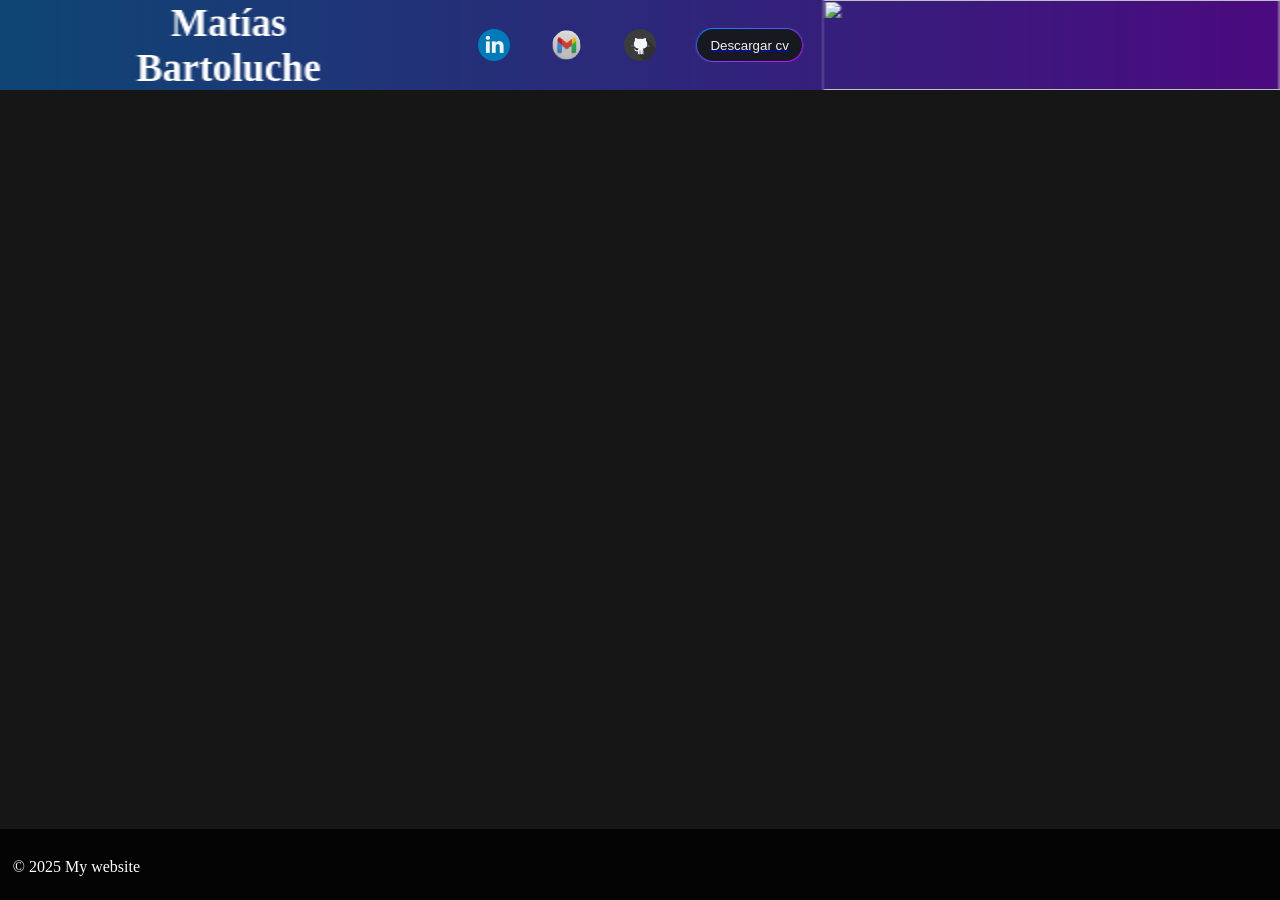
==== commit 35c6820a: "Ocultando el boton de activacion de persiana en las paginas de informacion de proyectos" ====
--- a/pages/info-principal.html
+++ b/pages/info-principal.html
@@ -22,6 +22,13 @@
 
     <link rel="stylesheet" href="../css/style.css">
     <script src="../js/script.js"></script>
+
+    <!-- ocultando el boton persiana -->
+    <style>
+        #close-page{
+            display: none;
+        }
+    </style>
 
     <!--
     <script src="https://cdn.counter.dev/script.js" data-id="0fc0c2cd-15ff-4a20-9af8-517675cfaf17" data-utcoffset="-3"></script>
